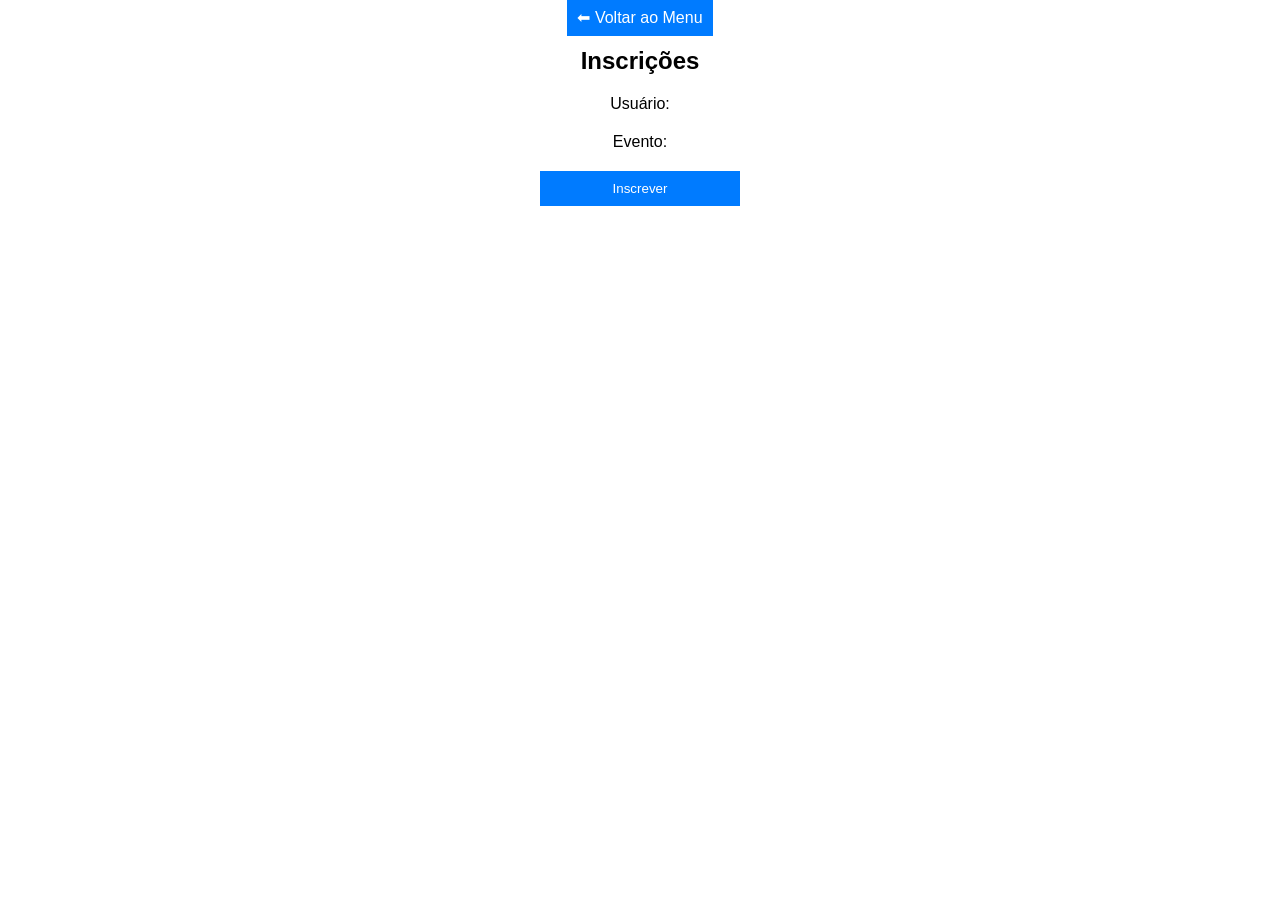
==== inscricoes.html @ bf86b0f4 "Add files via upload" ====
<!DOCTYPE html>
<html lang="pt-br">
<head>
<meta charset="UTF-8">
<title>Inscrições</title>
<link rel="stylesheet" href="style.css">
</head>
<body>

<a href="index.html"> ⬅ Voltar ao Menu</a>

<h2>Inscrições</h2>

<form id="form">
    <label>Usuário:</label>
   
    <div id="listausuarios">

   </div>
        
  
    
    <label>Evento:</label>
    
    <div id="listaeventos">

    </div>
    
      
    <button type="submit">Inscrever</button>


</form>

<script src="inscricoes.js"></script>

</body>
</html>
---- style.css ----
body {
    font-family: Arial;
    text-align: center;
  }
  
  .menu {
    display: flex;
    justify-content: center;
    gap: 20px;
    margin-top: 30px;
  }
  
  a, button {
    padding: 10px;
    background: #007bff;
    color: white;
    text-decoration: none;
    border: none;
    cursor: pointer;
  }
  
  form {
    display: flex;
    flex-direction: column;
    width: 200px;
    margin: 20px auto;
    gap: 10px;
  }
  
  .lista {
    margin-top: 20px;
  }
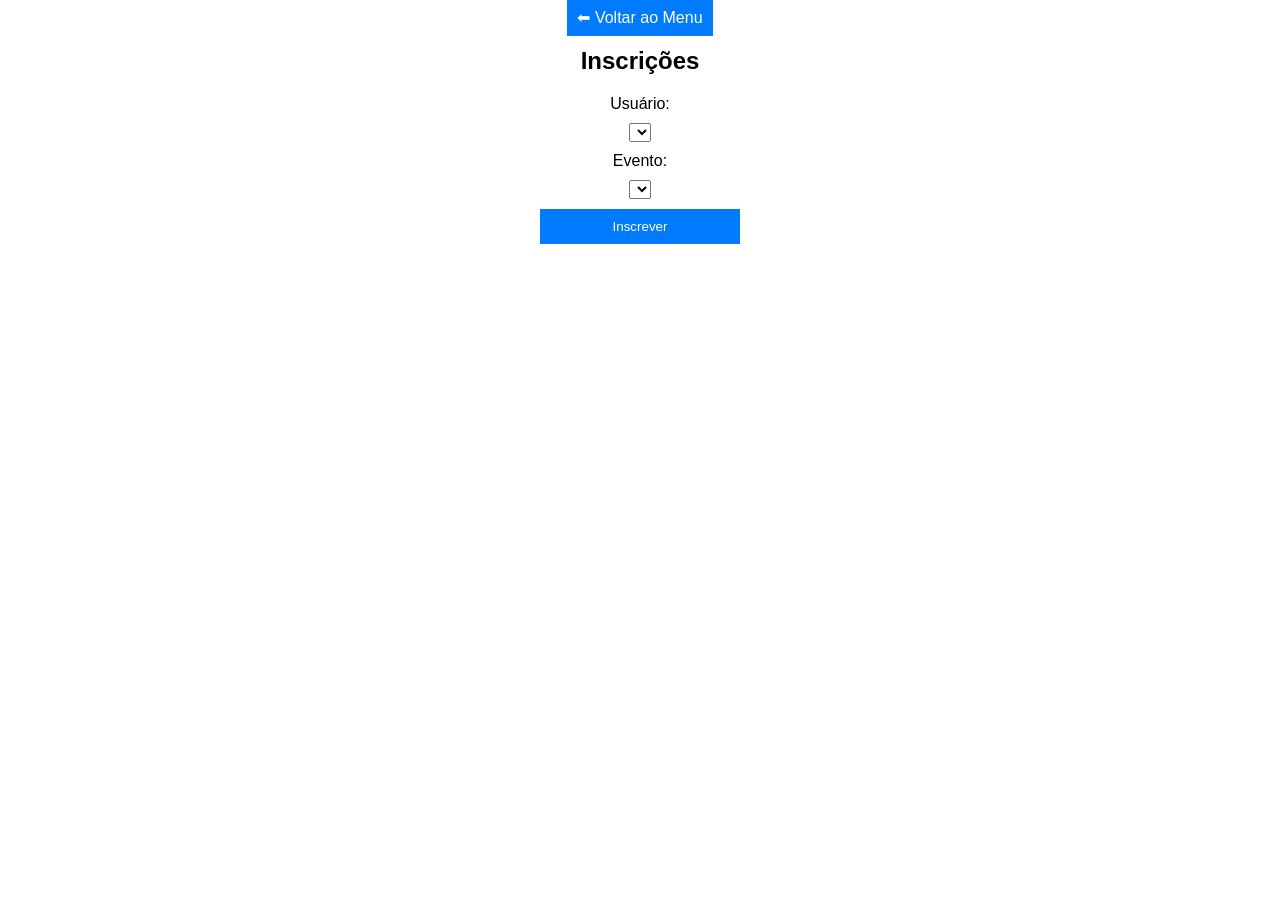
==== commit b62785ca: "Add files via upload" ====
--- a/inscricoes.html
+++ b/inscricoes.html
@@ -28,6 +28,8 @@
     
       
     <button type="submit">Inscrever</button>
+    
+    <div id="listaInscricoes"></div>
 
 
 </form>
